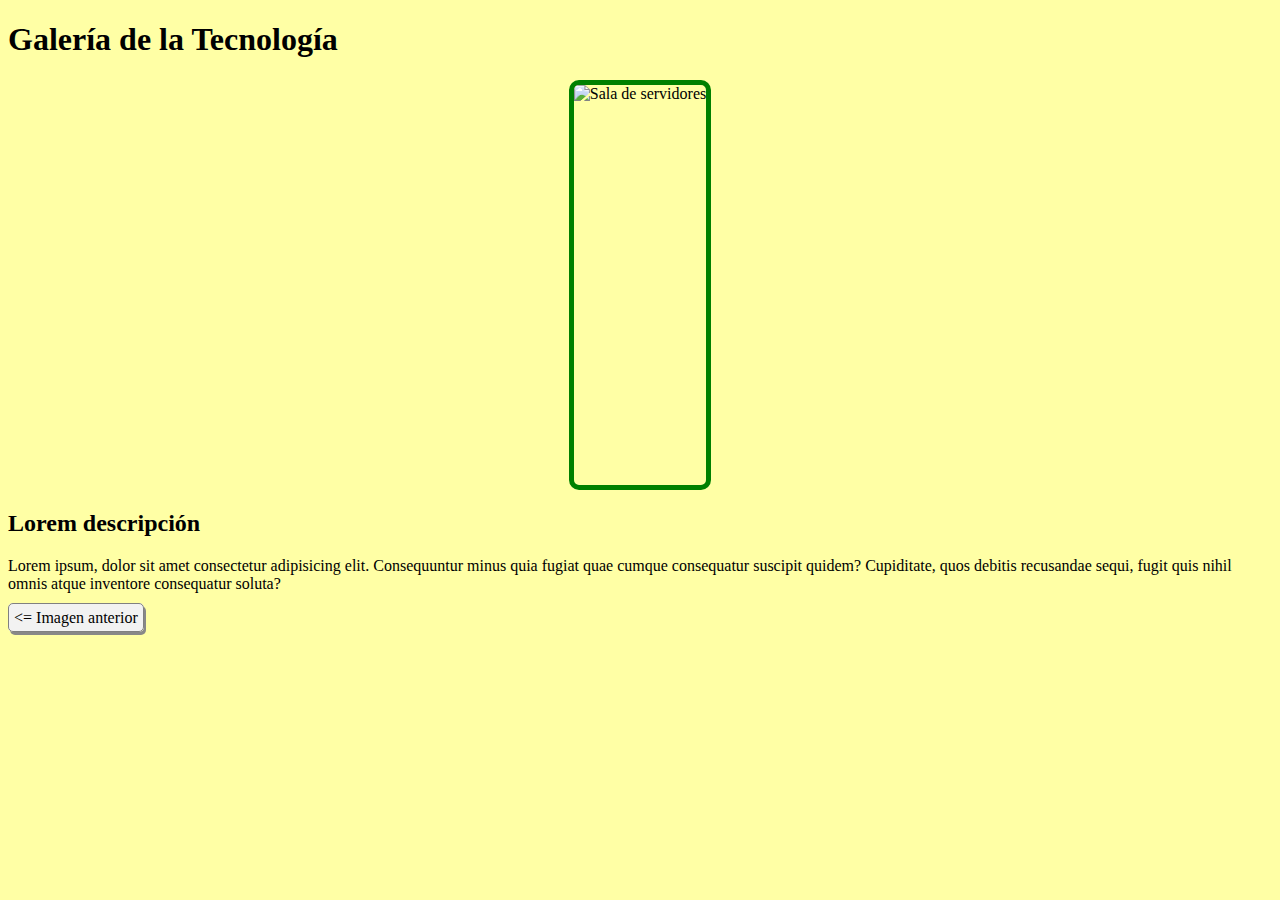
==== page2.html @ a88f36d5 "Merge pull request #1 from americacaceres/center-images" ====
<!DOCTYPE html>
<html lang="es">

<head>
    <meta charset="UTF-8">
    <meta name="viewport" content="width=device-width, initial-scale=1.0">
    <title>Galería de la Tecnología - Página 2</title>
    <link rel="stylesheet" href="styles.css">
</head>

<body>
    <h1>Galería de la Tecnología</h1>
    <div class="center-container">
        <img src="img2.jpg" alt="Sala de servidores" class="image"/>
    </div>
    
    <h2>Lorem descripción</h2>
    <p>Lorem ipsum, dolor sit amet consectetur adipisicing elit. Consequuntur minus quia fugiat quae cumque consequatur
        suscipit quidem? Cupiditate, quos debitis recusandae sequi, fugit quis nihil omnis atque inventore consequatur
        soluta?</p>
    <a href="page1.html" title="Imagen anterior" class="link-button">&lt;= Imagen anterior</a>
</body>

</html>
---- styles.css ----
body {
    background-color: rgb(255, 255, 165);
}

.image{
    border: 5px solid green;
    border-radius: 10px;
    height: 400px;
}

.center-container{
    display: flex;
    align-items: center;
    justify-content: center;
}
.link-button {
    text-decoration: none;
    color: black;
    border: 1px solid gray;
    background-color: #f2f2f2;
    padding: 5px;
    border-radius: 5px;
    box-shadow: 2px 3px #888888;
}
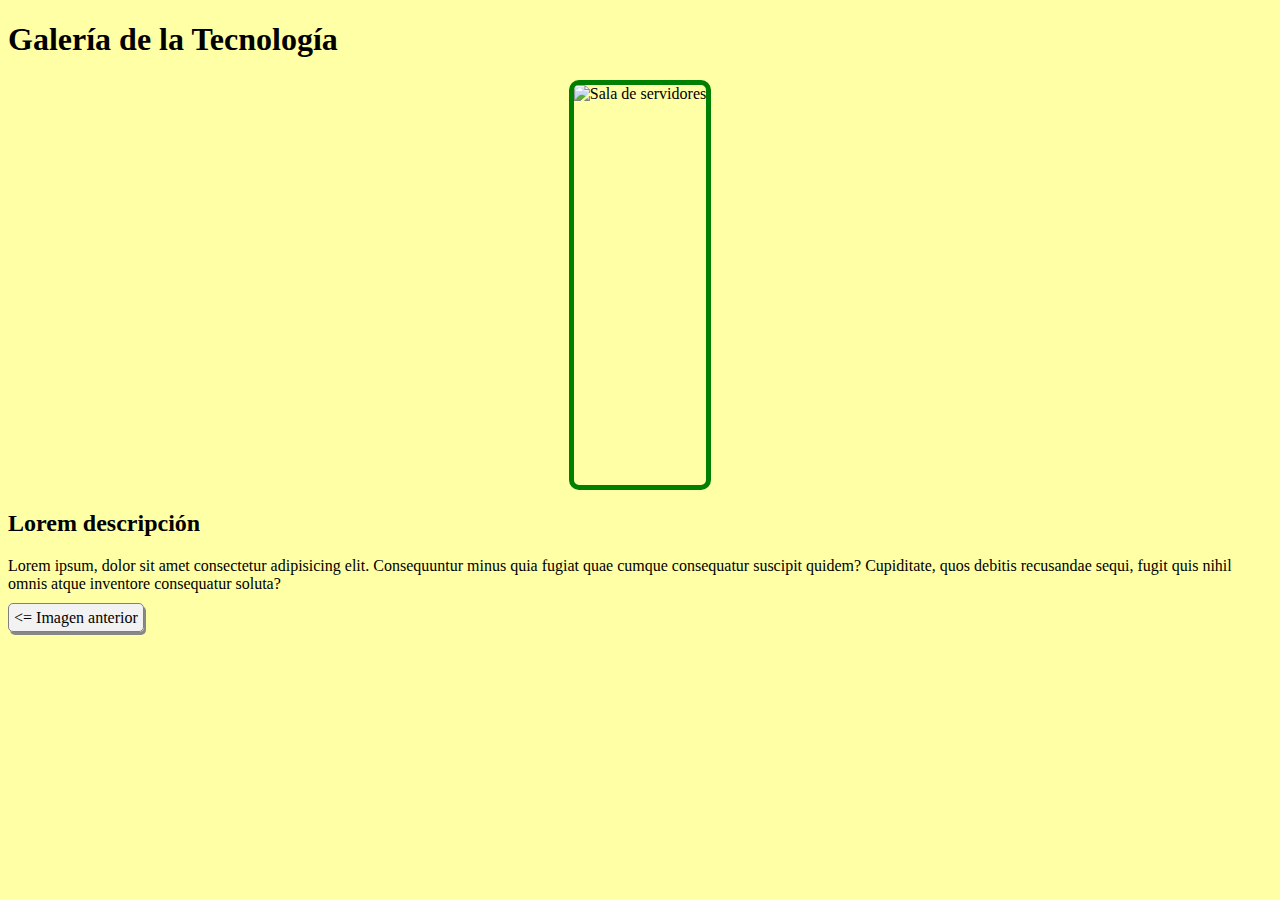
==== commit d0ed4039: "Merge pull request #5 from americacaceres/americacaceres-patch-2" ====
--- a/page2.html
+++ b/page2.html
@@ -18,7 +18,7 @@
     <p>Lorem ipsum, dolor sit amet consectetur adipisicing elit. Consequuntur minus quia fugiat quae cumque consequatur
         suscipit quidem? Cupiditate, quos debitis recusandae sequi, fugit quis nihil omnis atque inventore consequatur
         soluta?</p>
-    <a href="page1.html" title="Imagen anterior" class="link-button">&lt;= Imagen anterior</a>
+    <a href="index.html" title="Imagen anterior" class="link-button">&lt;= Imagen anterior</a>
 </body>
 
-</html>+</html>
--- a/styles.css
+++ b/styles.css
@@ -22,3 +22,6 @@
     border-radius: 5px;
     box-shadow: 2px 3px #888888;
 }
+.link-button:hover {
+    background-color: rgb(134, 162, 204);
+}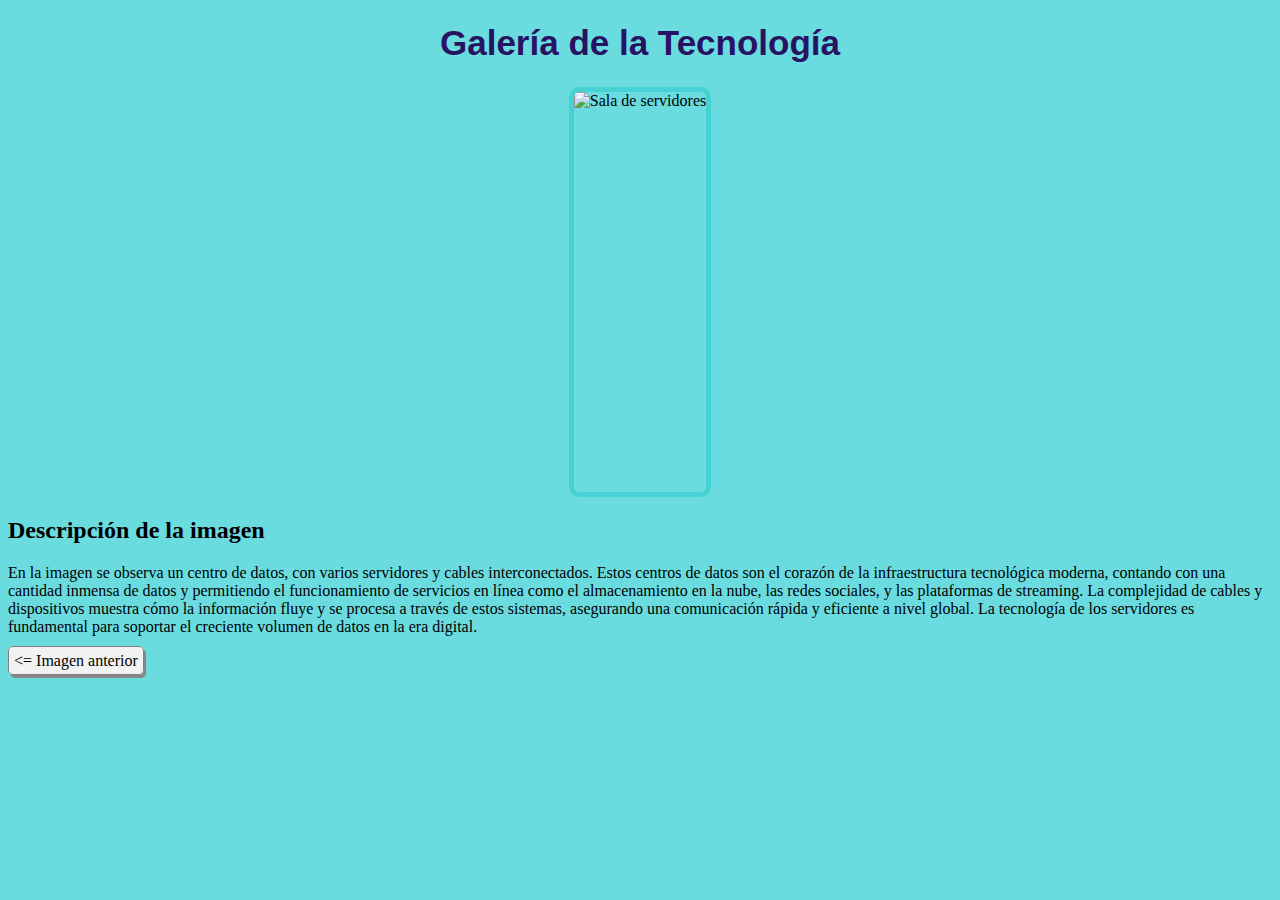
==== commit eccb4c87: "Update page2.html" ====
--- a/page2.html
+++ b/page2.html
@@ -14,10 +14,9 @@
         <img src="img2.jpg" alt="Sala de servidores" class="image"/>
     </div>
     
-    <h2>Lorem descripción</h2>
-    <p>Lorem ipsum, dolor sit amet consectetur adipisicing elit. Consequuntur minus quia fugiat quae cumque consequatur
-        suscipit quidem? Cupiditate, quos debitis recusandae sequi, fugit quis nihil omnis atque inventore consequatur
-        soluta?</p>
+    <h2>Descripción de la imagen</h2>
+    <p>En la imagen se observa un centro de datos, con varios servidores y cables interconectados. Estos centros de datos son el corazón de la infraestructura tecnológica moderna, contando con una cantidad inmensa de datos y permitiendo el funcionamiento de servicios en línea como el almacenamiento en la nube, las redes sociales, y las plataformas de streaming. La complejidad de cables y dispositivos muestra cómo la información fluye y se procesa a través de estos sistemas, asegurando una comunicación rápida y eficiente a nivel global. La tecnología de los servidores es fundamental para soportar el creciente volumen de datos en la era digital.
+</p>
     <a href="index.html" title="Imagen anterior" class="link-button">&lt;= Imagen anterior</a>
 </body>
 
--- a/styles.css
+++ b/styles.css
@@ -1,9 +1,9 @@
 body {
-    background-color: rgb(255, 255, 165);
+    background-color: rgb(106, 220, 224);
 }
 
 .image{
-    border: 5px solid green;
+    border: 5px solid rgb(70, 209, 213);
     border-radius: 10px;
     height: 400px;
 }
@@ -22,6 +22,17 @@
     border-radius: 5px;
     box-shadow: 2px 3px #888888;
 }
+
+
+h1 {
+    color: #281363;
+    font-family: 'Verdana', sans-serif;
+    font-size: 35px;
+    font-weight: 600;
+    text-align: center;
+}
+
 .link-button:hover {
     background-color: rgb(134, 162, 204);
-}+}
+
